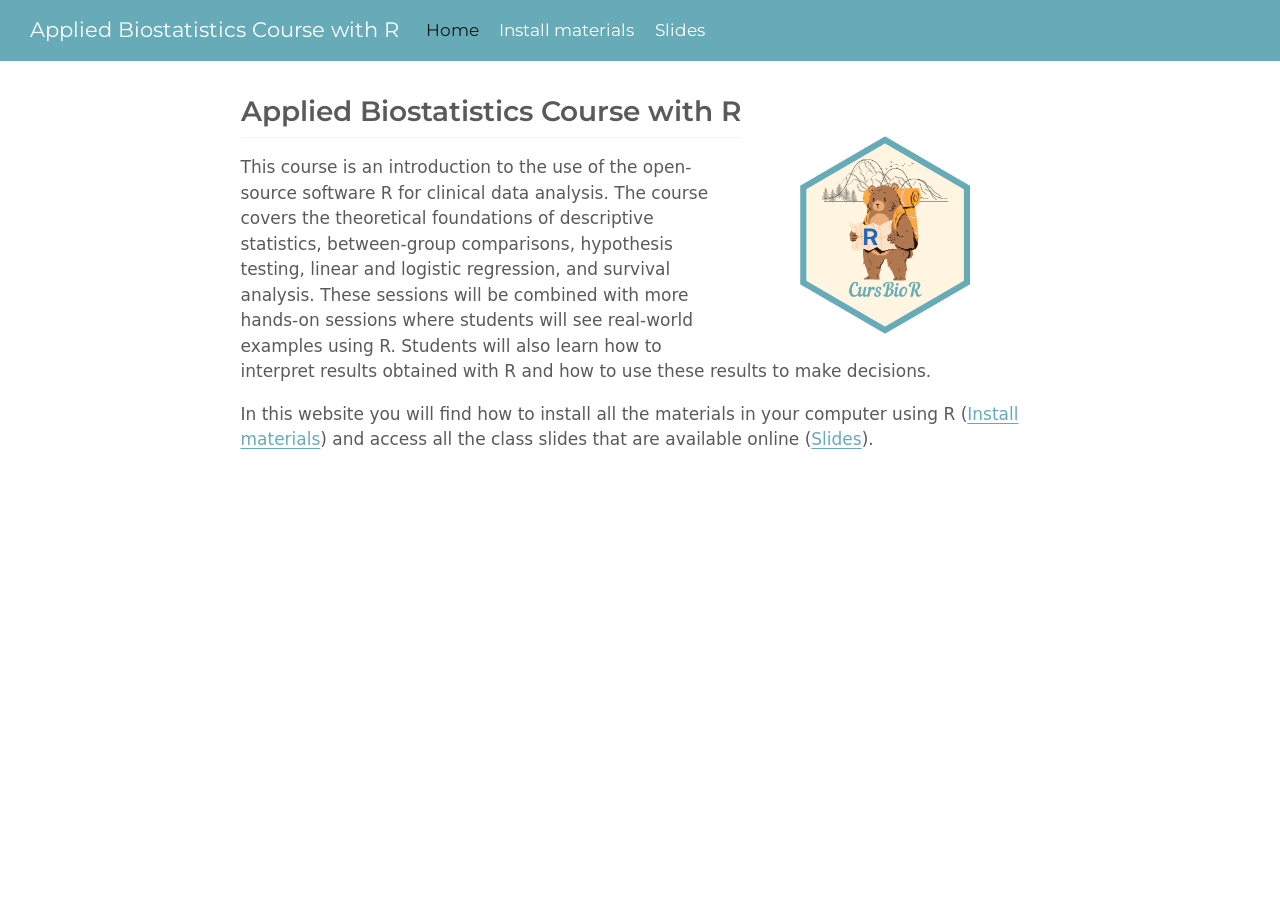
==== docs/index.html @ 281c56cf "new format" ====
<!DOCTYPE html>
<html xmlns="http://www.w3.org/1999/xhtml" lang="en" xml:lang="en"><head>

<meta charset="utf-8">
<meta name="generator" content="quarto-1.4.553">

<meta name="viewport" content="width=device-width, initial-scale=1.0, user-scalable=yes">


<title>Applied Biostatistics Course with R</title>
<style>
code{white-space: pre-wrap;}
span.smallcaps{font-variant: small-caps;}
div.columns{display: flex; gap: min(4vw, 1.5em);}
div.column{flex: auto; overflow-x: auto;}
div.hanging-indent{margin-left: 1.5em; text-indent: -1.5em;}
ul.task-list{list-style: none;}
ul.task-list li input[type="checkbox"] {
  width: 0.8em;
  margin: 0 0.8em 0.2em -1em; /* quarto-specific, see https://github.com/quarto-dev/quarto-cli/issues/4556 */ 
  vertical-align: middle;
}
</style>


<script src="site_libs/quarto-nav/quarto-nav.js"></script>
<script src="site_libs/quarto-nav/headroom.min.js"></script>
<script src="site_libs/clipboard/clipboard.min.js"></script>
<script src="site_libs/quarto-search/autocomplete.umd.js"></script>
<script src="site_libs/quarto-search/fuse.min.js"></script>
<script src="site_libs/quarto-search/quarto-search.js"></script>
<meta name="quarto:offset" content="./">
<script src="site_libs/quarto-html/quarto.js"></script>
<script src="site_libs/quarto-html/popper.min.js"></script>
<script src="site_libs/quarto-html/tippy.umd.min.js"></script>
<script src="site_libs/quarto-html/anchor.min.js"></script>
<link href="site_libs/quarto-html/tippy.css" rel="stylesheet">
<link href="site_libs/quarto-html/quarto-syntax-highlighting.css" rel="stylesheet" id="quarto-text-highlighting-styles">
<script src="site_libs/bootstrap/bootstrap.min.js"></script>
<link href="site_libs/bootstrap/bootstrap-icons.css" rel="stylesheet">
<link href="site_libs/bootstrap/bootstrap.min.css" rel="stylesheet" id="quarto-bootstrap" data-mode="light">
<script id="quarto-search-options" type="application/json">{
  "location": "navbar",
  "copy-button": false,
  "collapse-after": 3,
  "panel-placement": "end",
  "type": "overlay",
  "limit": 50,
  "keyboard-shortcut": [
    "f",
    "/",
    "s"
  ],
  "show-item-context": false,
  "language": {
    "search-no-results-text": "No results",
    "search-matching-documents-text": "matching documents",
    "search-copy-link-title": "Copy link to search",
    "search-hide-matches-text": "Hide additional matches",
    "search-more-match-text": "more match in this document",
    "search-more-matches-text": "more matches in this document",
    "search-clear-button-title": "Clear",
    "search-text-placeholder": "",
    "search-detached-cancel-button-title": "Cancel",
    "search-submit-button-title": "Submit",
    "search-label": "Search"
  }
}</script>


</head>

<body class="nav-fixed fullcontent">

<div id="quarto-search-results"></div>
  <header id="quarto-header" class="headroom fixed-top">
    <nav class="navbar navbar-expand-lg " data-bs-theme="dark">
      <div class="navbar-container container-fluid">
      <div class="navbar-brand-container mx-auto">
    <a class="navbar-brand" href="./index.html">
    <span class="navbar-title">Applied Biostatistics Course with R</span>
    </a>
  </div>
            <div id="quarto-search" class="" title="Search"></div>
          <button class="navbar-toggler" type="button" data-bs-toggle="collapse" data-bs-target="#navbarCollapse" aria-controls="navbarCollapse" aria-expanded="false" aria-label="Toggle navigation" onclick="if (window.quartoToggleHeadroom) { window.quartoToggleHeadroom(); }">
  <span class="navbar-toggler-icon"></span>
</button>
          <div class="collapse navbar-collapse" id="navbarCollapse">
            <ul class="navbar-nav navbar-nav-scroll me-auto">
  <li class="nav-item">
    <a class="nav-link active" href="./index.html" aria-current="page"> 
<span class="menu-text">Home</span></a>
  </li>  
  <li class="nav-item">
    <a class="nav-link" href="./how_to.html"> 
<span class="menu-text">Install materials</span></a>
  </li>  
  <li class="nav-item">
    <a class="nav-link" href="./slides.html"> 
<span class="menu-text">Slides</span></a>
  </li>  
</ul>
          </div> <!-- /navcollapse -->
          <div class="quarto-navbar-tools">
</div>
      </div> <!-- /container-fluid -->
    </nav>
</header>
<!-- content -->
<div id="quarto-content" class="quarto-container page-columns page-rows-contents page-layout-article page-navbar">
<!-- sidebar -->
<!-- margin-sidebar -->
    
<!-- main -->
<main class="content" id="quarto-document-content">




<section id="applied-biostatistics-course-with-r" class="level2">
<h2 class="anchored" data-anchor-id="applied-biostatistics-course-with-r">Applied Biostatistics Course with R <img src="WWW/logo.png" align="right" width="300"></h2>
<p>This course is an introduction to the use of the open-source software R for clinical data analysis. The course covers the theoretical foundations of descriptive statistics, between-group comparisons, hypothesis testing, linear and logistic regression, and survival analysis. These sessions will be combined with more hands-on sessions where students will see real-world examples using R. Students will also learn how to interpret results obtained with R and how to use these results to make decisions.</p>
<p>In this website you will find how to install all the materials in your computer using R (<a href="https://bruigtp.github.io/website_curs_bioestadistica_R/how_to.html">Install materials</a>) and access all the class slides that are available online (<a href="https://bruigtp.github.io/website_curs_bioestadistica_R/slides.html">Slides</a>).</p>


</section>

</main> <!-- /main -->
<script id="quarto-html-after-body" type="application/javascript">
window.document.addEventListener("DOMContentLoaded", function (event) {
  const toggleBodyColorMode = (bsSheetEl) => {
    const mode = bsSheetEl.getAttribute("data-mode");
    const bodyEl = window.document.querySelector("body");
    if (mode === "dark") {
      bodyEl.classList.add("quarto-dark");
      bodyEl.classList.remove("quarto-light");
    } else {
      bodyEl.classList.add("quarto-light");
      bodyEl.classList.remove("quarto-dark");
    }
  }
  const toggleBodyColorPrimary = () => {
    const bsSheetEl = window.document.querySelector("link#quarto-bootstrap");
    if (bsSheetEl) {
      toggleBodyColorMode(bsSheetEl);
    }
  }
  toggleBodyColorPrimary();  
  const icon = "";
  const anchorJS = new window.AnchorJS();
  anchorJS.options = {
    placement: 'right',
    icon: icon
  };
  anchorJS.add('.anchored');
  const isCodeAnnotation = (el) => {
    for (const clz of el.classList) {
      if (clz.startsWith('code-annotation-')) {                     
        return true;
      }
    }
    return false;
  }
  const clipboard = new window.ClipboardJS('.code-copy-button', {
    text: function(trigger) {
      const codeEl = trigger.previousElementSibling.cloneNode(true);
      for (const childEl of codeEl.children) {
        if (isCodeAnnotation(childEl)) {
          childEl.remove();
        }
      }
      return codeEl.innerText;
    }
  });
  clipboard.on('success', function(e) {
    // button target
    const button = e.trigger;
    // don't keep focus
    button.blur();
    // flash "checked"
    button.classList.add('code-copy-button-checked');
    var currentTitle = button.getAttribute("title");
    button.setAttribute("title", "Copied!");
    let tooltip;
    if (window.bootstrap) {
      button.setAttribute("data-bs-toggle", "tooltip");
      button.setAttribute("data-bs-placement", "left");
      button.setAttribute("data-bs-title", "Copied!");
      tooltip = new bootstrap.Tooltip(button, 
        { trigger: "manual", 
          customClass: "code-copy-button-tooltip",
          offset: [0, -8]});
      tooltip.show();    
    }
    setTimeout(function() {
      if (tooltip) {
        tooltip.hide();
        button.removeAttribute("data-bs-title");
        button.removeAttribute("data-bs-toggle");
        button.removeAttribute("data-bs-placement");
      }
      button.setAttribute("title", currentTitle);
      button.classList.remove('code-copy-button-checked');
    }, 1000);
    // clear code selection
    e.clearSelection();
  });
    var localhostRegex = new RegExp(/^(?:http|https):\/\/localhost\:?[0-9]*\//);
    var mailtoRegex = new RegExp(/^mailto:/);
      var filterRegex = new RegExp('/' + window.location.host + '/');
    var isInternal = (href) => {
        return filterRegex.test(href) || localhostRegex.test(href) || mailtoRegex.test(href);
    }
    // Inspect non-navigation links and adorn them if external
 	var links = window.document.querySelectorAll('a[href]:not(.nav-link):not(.navbar-brand):not(.toc-action):not(.sidebar-link):not(.sidebar-item-toggle):not(.pagination-link):not(.no-external):not([aria-hidden]):not(.dropdown-item):not(.quarto-navigation-tool)');
    for (var i=0; i<links.length; i++) {
      const link = links[i];
      if (!isInternal(link.href)) {
        // undo the damage that might have been done by quarto-nav.js in the case of
        // links that we want to consider external
        if (link.dataset.originalHref !== undefined) {
          link.href = link.dataset.originalHref;
        }
      }
    }
  function tippyHover(el, contentFn, onTriggerFn, onUntriggerFn) {
    const config = {
      allowHTML: true,
      maxWidth: 500,
      delay: 100,
      arrow: false,
      appendTo: function(el) {
          return el.parentElement;
      },
      interactive: true,
      interactiveBorder: 10,
      theme: 'quarto',
      placement: 'bottom-start',
    };
    if (contentFn) {
      config.content = contentFn;
    }
    if (onTriggerFn) {
      config.onTrigger = onTriggerFn;
    }
    if (onUntriggerFn) {
      config.onUntrigger = onUntriggerFn;
    }
    window.tippy(el, config); 
  }
  const noterefs = window.document.querySelectorAll('a[role="doc-noteref"]');
  for (var i=0; i<noterefs.length; i++) {
    const ref = noterefs[i];
    tippyHover(ref, function() {
      // use id or data attribute instead here
      let href = ref.getAttribute('data-footnote-href') || ref.getAttribute('href');
      try { href = new URL(href).hash; } catch {}
      const id = href.replace(/^#\/?/, "");
      const note = window.document.getElementById(id);
      if (note) {
        return note.innerHTML;
      } else {
        return "";
      }
    });
  }
  const xrefs = window.document.querySelectorAll('a.quarto-xref');
  const processXRef = (id, note) => {
    // Strip column container classes
    const stripColumnClz = (el) => {
      el.classList.remove("page-full", "page-columns");
      if (el.children) {
        for (const child of el.children) {
          stripColumnClz(child);
        }
      }
    }
    stripColumnClz(note)
    if (id === null || id.startsWith('sec-')) {
      // Special case sections, only their first couple elements
      const container = document.createElement("div");
      if (note.children && note.children.length > 2) {
        container.appendChild(note.children[0].cloneNode(true));
        for (let i = 1; i < note.children.length; i++) {
          const child = note.children[i];
          if (child.tagName === "P" && child.innerText === "") {
            continue;
          } else {
            container.appendChild(child.cloneNode(true));
            break;
          }
        }
        if (window.Quarto?.typesetMath) {
          window.Quarto.typesetMath(container);
        }
        return container.innerHTML
      } else {
        if (window.Quarto?.typesetMath) {
          window.Quarto.typesetMath(note);
        }
        return note.innerHTML;
      }
    } else {
      // Remove any anchor links if they are present
      const anchorLink = note.querySelector('a.anchorjs-link');
      if (anchorLink) {
        anchorLink.remove();
      }
      if (window.Quarto?.typesetMath) {
        window.Quarto.typesetMath(note);
      }
      // TODO in 1.5, we should make sure this works without a callout special case
      if (note.classList.contains("callout")) {
        return note.outerHTML;
      } else {
        return note.innerHTML;
      }
    }
  }
  for (var i=0; i<xrefs.length; i++) {
    const xref = xrefs[i];
    tippyHover(xref, undefined, function(instance) {
      instance.disable();
      let url = xref.getAttribute('href');
      let hash = undefined; 
      if (url.startsWith('#')) {
        hash = url;
      } else {
        try { hash = new URL(url).hash; } catch {}
      }
      if (hash) {
        const id = hash.replace(/^#\/?/, "");
        const note = window.document.getElementById(id);
        if (note !== null) {
          try {
            const html = processXRef(id, note.cloneNode(true));
            instance.setContent(html);
          } finally {
            instance.enable();
            instance.show();
          }
        } else {
          // See if we can fetch this
          fetch(url.split('#')[0])
          .then(res => res.text())
          .then(html => {
            const parser = new DOMParser();
            const htmlDoc = parser.parseFromString(html, "text/html");
            const note = htmlDoc.getElementById(id);
            if (note !== null) {
              const html = processXRef(id, note);
              instance.setContent(html);
            } 
          }).finally(() => {
            instance.enable();
            instance.show();
          });
        }
      } else {
        // See if we can fetch a full url (with no hash to target)
        // This is a special case and we should probably do some content thinning / targeting
        fetch(url)
        .then(res => res.text())
        .then(html => {
          const parser = new DOMParser();
          const htmlDoc = parser.parseFromString(html, "text/html");
          const note = htmlDoc.querySelector('main.content');
          if (note !== null) {
            // This should only happen for chapter cross references
            // (since there is no id in the URL)
            // remove the first header
            if (note.children.length > 0 && note.children[0].tagName === "HEADER") {
              note.children[0].remove();
            }
            const html = processXRef(null, note);
            instance.setContent(html);
          } 
        }).finally(() => {
          instance.enable();
          instance.show();
        });
      }
    }, function(instance) {
    });
  }
      let selectedAnnoteEl;
      const selectorForAnnotation = ( cell, annotation) => {
        let cellAttr = 'data-code-cell="' + cell + '"';
        let lineAttr = 'data-code-annotation="' +  annotation + '"';
        const selector = 'span[' + cellAttr + '][' + lineAttr + ']';
        return selector;
      }
      const selectCodeLines = (annoteEl) => {
        const doc = window.document;
        const targetCell = annoteEl.getAttribute("data-target-cell");
        const targetAnnotation = annoteEl.getAttribute("data-target-annotation");
        const annoteSpan = window.document.querySelector(selectorForAnnotation(targetCell, targetAnnotation));
        const lines = annoteSpan.getAttribute("data-code-lines").split(",");
        const lineIds = lines.map((line) => {
          return targetCell + "-" + line;
        })
        let top = null;
        let height = null;
        let parent = null;
        if (lineIds.length > 0) {
            //compute the position of the single el (top and bottom and make a div)
            const el = window.document.getElementById(lineIds[0]);
            top = el.offsetTop;
            height = el.offsetHeight;
            parent = el.parentElement.parentElement;
          if (lineIds.length > 1) {
            const lastEl = window.document.getElementById(lineIds[lineIds.length - 1]);
            const bottom = lastEl.offsetTop + lastEl.offsetHeight;
            height = bottom - top;
          }
          if (top !== null && height !== null && parent !== null) {
            // cook up a div (if necessary) and position it 
            let div = window.document.getElementById("code-annotation-line-highlight");
            if (div === null) {
              div = window.document.createElement("div");
              div.setAttribute("id", "code-annotation-line-highlight");
              div.style.position = 'absolute';
              parent.appendChild(div);
            }
            div.style.top = top - 2 + "px";
            div.style.height = height + 4 + "px";
            div.style.left = 0;
            let gutterDiv = window.document.getElementById("code-annotation-line-highlight-gutter");
            if (gutterDiv === null) {
              gutterDiv = window.document.createElement("div");
              gutterDiv.setAttribute("id", "code-annotation-line-highlight-gutter");
              gutterDiv.style.position = 'absolute';
              const codeCell = window.document.getElementById(targetCell);
              const gutter = codeCell.querySelector('.code-annotation-gutter');
              gutter.appendChild(gutterDiv);
            }
            gutterDiv.style.top = top - 2 + "px";
            gutterDiv.style.height = height + 4 + "px";
          }
          selectedAnnoteEl = annoteEl;
        }
      };
      const unselectCodeLines = () => {
        const elementsIds = ["code-annotation-line-highlight", "code-annotation-line-highlight-gutter"];
        elementsIds.forEach((elId) => {
          const div = window.document.getElementById(elId);
          if (div) {
            div.remove();
          }
        });
        selectedAnnoteEl = undefined;
      };
        // Handle positioning of the toggle
    window.addEventListener(
      "resize",
      throttle(() => {
        elRect = undefined;
        if (selectedAnnoteEl) {
          selectCodeLines(selectedAnnoteEl);
        }
      }, 10)
    );
    function throttle(fn, ms) {
    let throttle = false;
    let timer;
      return (...args) => {
        if(!throttle) { // first call gets through
            fn.apply(this, args);
            throttle = true;
        } else { // all the others get throttled
            if(timer) clearTimeout(timer); // cancel #2
            timer = setTimeout(() => {
              fn.apply(this, args);
              timer = throttle = false;
            }, ms);
        }
      };
    }
      // Attach click handler to the DT
      const annoteDls = window.document.querySelectorAll('dt[data-target-cell]');
      for (const annoteDlNode of annoteDls) {
        annoteDlNode.addEventListener('click', (event) => {
          const clickedEl = event.target;
          if (clickedEl !== selectedAnnoteEl) {
            unselectCodeLines();
            const activeEl = window.document.querySelector('dt[data-target-cell].code-annotation-active');
            if (activeEl) {
              activeEl.classList.remove('code-annotation-active');
            }
            selectCodeLines(clickedEl);
            clickedEl.classList.add('code-annotation-active');
          } else {
            // Unselect the line
            unselectCodeLines();
            clickedEl.classList.remove('code-annotation-active');
          }
        });
      }
  const findCites = (el) => {
    const parentEl = el.parentElement;
    if (parentEl) {
      const cites = parentEl.dataset.cites;
      if (cites) {
        return {
          el,
          cites: cites.split(' ')
        };
      } else {
        return findCites(el.parentElement)
      }
    } else {
      return undefined;
    }
  };
  var bibliorefs = window.document.querySelectorAll('a[role="doc-biblioref"]');
  for (var i=0; i<bibliorefs.length; i++) {
    const ref = bibliorefs[i];
    const citeInfo = findCites(ref);
    if (citeInfo) {
      tippyHover(citeInfo.el, function() {
        var popup = window.document.createElement('div');
        citeInfo.cites.forEach(function(cite) {
          var citeDiv = window.document.createElement('div');
          citeDiv.classList.add('hanging-indent');
          citeDiv.classList.add('csl-entry');
          var biblioDiv = window.document.getElementById('ref-' + cite);
          if (biblioDiv) {
            citeDiv.innerHTML = biblioDiv.innerHTML;
          }
          popup.appendChild(citeDiv);
        });
        return popup.innerHTML;
      });
    }
  }
});
</script>
</div> <!-- /content -->




</body></html>
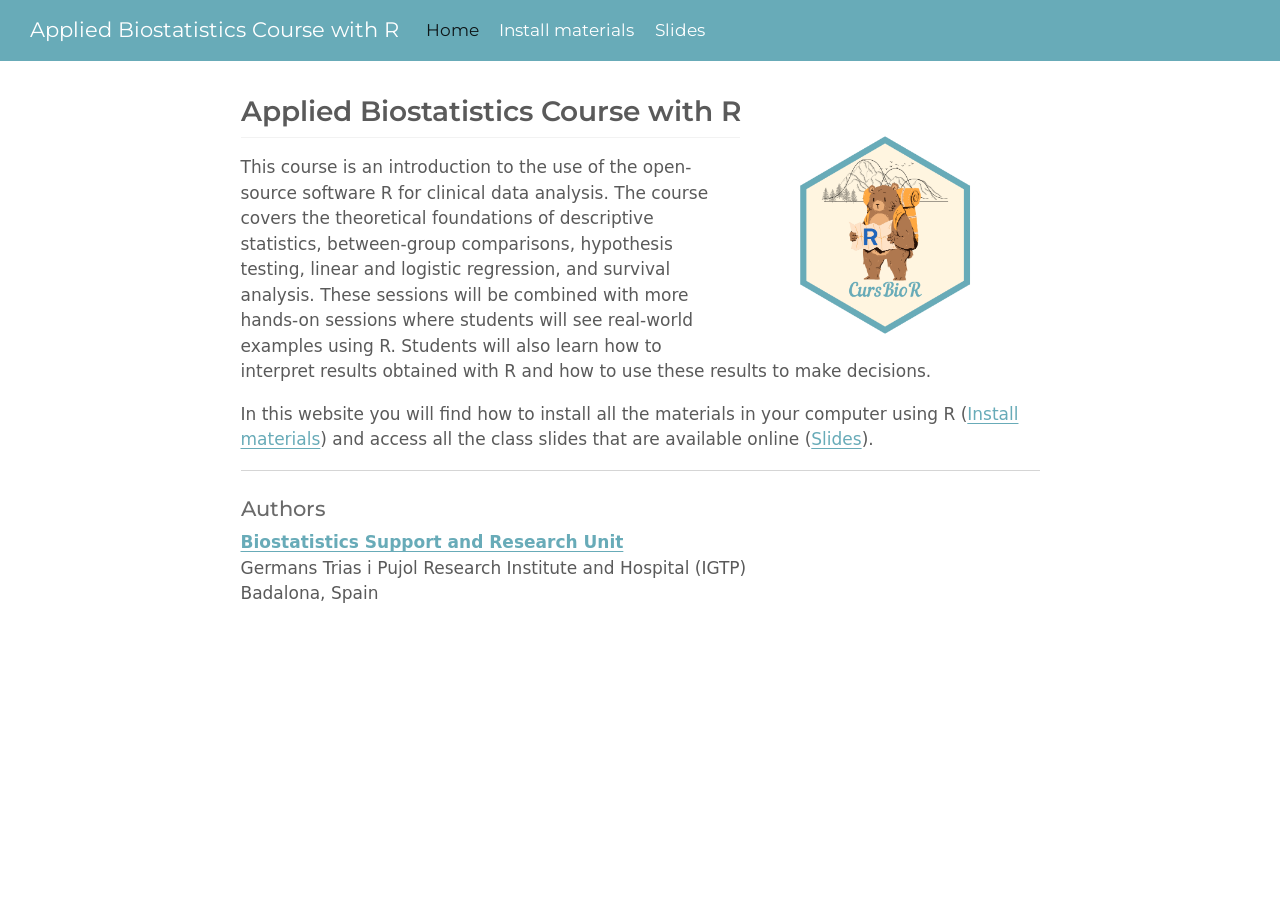
==== commit c3ffe4a7: "added authors" ====
--- a/docs/index.html
+++ b/docs/index.html
@@ -121,8 +121,13 @@
 <h2 class="anchored" data-anchor-id="applied-biostatistics-course-with-r">Applied Biostatistics Course with R <img src="WWW/logo.png" align="right" width="300"></h2>
 <p>This course is an introduction to the use of the open-source software R for clinical data analysis. The course covers the theoretical foundations of descriptive statistics, between-group comparisons, hypothesis testing, linear and logistic regression, and survival analysis. These sessions will be combined with more hands-on sessions where students will see real-world examples using R. Students will also learn how to interpret results obtained with R and how to use these results to make decisions.</p>
 <p>In this website you will find how to install all the materials in your computer using R (<a href="https://bruigtp.github.io/website_curs_bioestadistica_R/how_to.html">Install materials</a>) and access all the class slides that are available online (<a href="https://bruigtp.github.io/website_curs_bioestadistica_R/slides.html">Slides</a>).</p>
-
-
+<hr>
+<section id="authors" class="level4">
+<h4 class="anchored" data-anchor-id="authors">Authors</h4>
+<p><a href="https://www.germanstrias.org/en/technology-services/biostatistics/"><strong>Biostatistics Support and Research Unit</strong></a><br>Germans Trias i Pujol Research Institute and Hospital (IGTP)<br> Badalona, Spain</p>
+
+
+</section>
 </section>
 
 </main> <!-- /main -->
